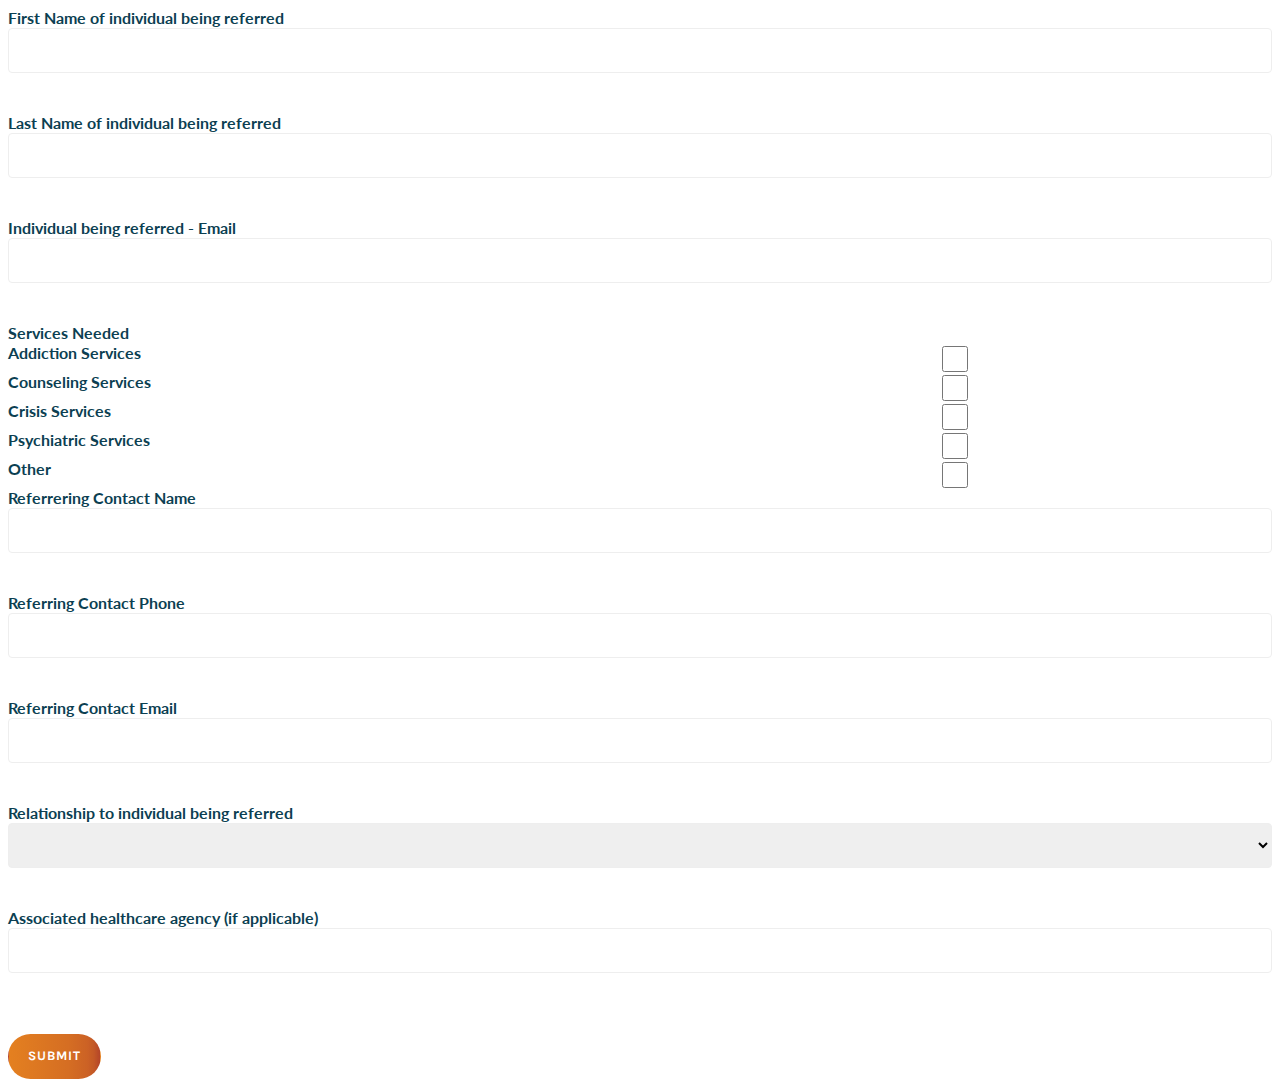
==== referral-form/index.html @ 558ddb53 "referral init" ====
<!DOCTYPE html>
<html>
  <head>
    <base href="" />
    <meta charset="utf-8" />
    <meta http-equiv="Content-Type" content="text/html; charset=utf-8" />
    <meta name="description" content="" />
    <title></title>
    <link rel="preconnect" href="https://fonts.gstatic.com" />
    <link
      href="https://fonts.googleapis.com/css2?family=Karla&display=swap"
      rel="stylesheet"
    />
    <link
      href="https://fonts.googleapis.com/css2?family=Lato:wght@700&display=swap"
      rel="stylesheet"
    />

    <meta name="viewport" content="width=device-width, initial-scale=1.0" />

    <link
      rel="stylesheet"
      type="text/css"
      href="http://go.pardot.com/css/form.css?ver=2020-10-19"
    />
    <script type="text/javascript" src="http://cdn.pardot.com/pd.js"></script>
    <script
      type="text/javascript"
      src="http://form-cdn.pardot.com/js/piUtils.js?ver=2020-10-19"
    ></script>
    <script type="text/javascript">
      piAId = "909522";
      piCId = "1046";
      piHostname = "pi.pardot.com";
      if (!window["pi"]) {
        window["pi"] = {};
      }
      pi = window["pi"];
      if (!pi["tracker"]) {
        pi["tracker"] = {};
      }
      pi.tracker.pi_form = true;
      (function() {
        function async_load() {
          var s = document.createElement("script");
          s.type = "text/javascript";
          s.src =
            ("https:" == document.location.protocol
              ? "https://pi"
              : "http://cdn") + ".pardot.com/pd.js";
          var c = document.getElementsByTagName("script")[0];
          c.parentNode.insertBefore(s, c);
        }
        if (window.attachEvent) {
          window.attachEvent("onload", async_load);
        } else {
          window.addEventListener("load", async_load, false);
        }
      })();
    </script>
    <script
      type="text/javascript"
      src="http://pi.pardot.com/analytics?ver=3&amp;pi_form=true&amp;visitor_id=&amp;visitor_id_sign=&amp;pi_opt_in=&amp;campaign_id=1046&amp;account_id=909522&amp;title=&amp;url=http%3A%2F%2Fgo.pardot.com%2Fl%2F908522%2F2021-01-14%2F27i&amp;referrer="
    ></script>
  </head>
  <body>
    <style type="text/css">
      #pardot-form {
        /* max-width: 800px !important; */
        padding: 0 !important;
        box-sizing: border-box;
        /* display: -webkit-box;
        display: -ms-flexbox;
        display: flex;
        flex-wrap: wrap; */
        margin: 0 auto;
        /* -webkit-column-gap: 5px; */
        /* -moz-column-gap: 5px;
        column-gap: 5px; */
        /* -webkit-box-pack: center;
        -ms-flex-pack: center;
        justify-content: center; */
        background-color: transparent;
      }
      p.form-field {
        margin: 0 !important;
        padding: 0 !important;
        display: block !important;
      }

      p.form-field label {
        text-align: left !important;
        background: none !important;
        float: none !important;
        color: #0c3f52 !important;
        font-family: Lato, sans-serif !important;
        font-weight: 700 !important;
        font-size: 16px !important;
        /* letter-spacing: 1px !important; */
        width: 100% !important;
        margin-bottom: 8px !important;
      }


      input:focus {
        color: #333 !important;
      }

      p.form-field input, p.form-field select {
        /* -ms-flex-preferred-size: 100% !important;
        flex-basis: 100% !important; */
        border: 1px solid #eee !important;
        margin-bottom: 40px !important;
        padding: 10px !important;
        color: #000 !important;
        height: 45px !important;
        box-sizing: border-box !important;
        font-family: Karla, sans-serif !important;
        font-weight: 400 !important;
        font-size: 14px !important;
        width: 100% !important;
        border-radius: 4px !important;
        -webkit-transition: all 0.25s ease !important;
        -o-transition: all ease 0.25s !important;
        -o-transition: all 0.25s ease !important;
        transition: all 0.25s ease !important;
      }
      form.form p.submit {
        margin: 0 !important;
        cursor: pointer !important;
      }
      form.form span.value {
        margin-left: 0px;
      }

      input[type="submit"] {
        background: -webkit-gradient(
          linear,
          left top,
          right top,
          from(#e48020),
          color-stop(65%, #d56e23),
          color-stop(86%, #cc6225),
          color-stop(93%, #c45926),
          to(#b44529)
        ) !important;
        background: -o-linear-gradient(
          left,
          #e48020,
          #d56e23 65%,
          #cc6225 86%,
          #c45926 93%,
          #b44529
        ) !important;
        background: linear-gradient(
          90deg,
          #e48020,
          #d56e23 65%,
          #cc6225 86%,
          #c45926 93%,
          #b44529
        ) !important;
        color: #fff !important;
        cursor: pointer !important;
        text-transform: uppercase !important;
        margin: 21px 0 0 0 !important;
        font-family: Karla, sans-serif !important;
        font-weight: 400 !important;
        font-size: 13px !important;
        font-weight: 700 !important;
        letter-spacing: 1px !important;
        border-radius: 50px !important;
        border: 1px solid transparent !important;
        padding: 13px 19px 15px !important;
      }

      p.pd-checkbox.form-field label.field-label {
        margin-bottom: 30px !important;
      }

      p.pd-checkbox.form-field .value span {
        display: flex !important;
      }

      p.pd-checkbox.form-field .value span input{
        display: inline-block !important;
        margin-bottom: 0 !important;
        width: 50% !important;
        height: 26px !important;
        order: 2;
      }
      p.pd-checkbox.form-field .value span label{
        display: inline-block !important;
        width: 50% !important;
        order: 1;
      }

    </style>
    <form
      accept-charset="UTF-8"
      method="post"
      action="http://go.pardot.com/l/908522/2021-01-14/27i"
      class="form"
      id="pardot-form"
    >
      <style type="text/css">
        form.form p label {
          color: #000000;
        }
      </style>

      <p class="form-field  first_name pd-text required    ">
        <label class="field-label" for="908522_90pi_908522_90"
          >First Name of individual being referred</label
        >

        <input
          type="text"
          name="908522_90pi_908522_90"
          id="908522_90pi_908522_90"
          value=""
          class="text"
          size="30"
          maxlength="40"
          onchange=""
          onfocus=""
        />
      </p>
      <div id="error_for_908522_90pi_908522_90" style="display:none"></div>

      <p class="form-field  last_name pd-text required    ">
        <label class="field-label" for="908522_92pi_908522_92"
          >Last Name of individual being referred</label
        >

        <input
          type="text"
          name="908522_92pi_908522_92"
          id="908522_92pi_908522_92"
          value=""
          class="text"
          size="30"
          maxlength="80"
          onchange=""
          onfocus=""
        />
      </p>
      <div id="error_for_908522_92pi_908522_92" style="display:none"></div>

      <p class="form-field  email pd-text required    ">
        <label class="field-label" for="908522_94pi_908522_94"
          >Individual being referred - Email</label
        >

        <input
          type="text"
          name="908522_94pi_908522_94"
          id="908522_94pi_908522_94"
          value=""
          class="text"
          size="30"
          maxlength="255"
          onchange="piAjax.auditEmailField(this, 908522, 94, 36);"
          onfocus=""
        />
      </p>
      <div id="error_for_908522_94pi_908522_94" style="display:none"></div>

      <p
        class="form-field  Type_of_Appointment_Needed pd-checkbox required    "
      >
        <label class="field-label" for="908522_96pi_908522_96"
          >Services Needed</label
        >

        <span class="value"
          ><span
            ><input
              type="checkbox"
              name="908522_96pi_908522_96_56"
              id="908522_96pi_908522_96_56"
              value="56"
              onchange=""
            /><label class="inline" for="908522_96pi_908522_96_56"
              >Addiction Services</label
            ></span
          ><span
            ><input
              type="checkbox"
              name="908522_96pi_908522_96_58"
              id="908522_96pi_908522_96_58"
              value="58"
              onchange=""
            /><label class="inline" for="908522_96pi_908522_96_58"
              >Counseling Services</label
            ></span
          ><span
            ><input
              type="checkbox"
              name="908522_96pi_908522_96_60"
              id="908522_96pi_908522_96_60"
              value="60"
              onchange=""
            /><label class="inline" for="908522_96pi_908522_96_60"
              >Crisis Services</label
            ></span
          ><span
            ><input
              type="checkbox"
              name="908522_96pi_908522_96_62"
              id="908522_96pi_908522_96_62"
              value="62"
              onchange=""
            /><label class="inline" for="908522_96pi_908522_96_62"
              >Psychiatric Services</label
            ></span
          ><span
            ><input
              type="checkbox"
              name="908522_96pi_908522_96_64"
              id="908522_96pi_908522_96_64"
              value="64"
              onchange=""
            /><label class="inline" for="908522_96pi_908522_96_64"
              >Other</label
            ></span
          ></span
        >
      </p>
      <div id="error_for_908522_96pi_908522_96" style="display:none"></div>

      <p class="form-field  Referring_Contact_Name pd-text required    ">
        <label class="field-label" for="908522_98pi_908522_98"
          >Referrering Contact Name</label
        >

        <input
          type="text"
          name="908522_98pi_908522_98"
          id="908522_98pi_908522_98"
          value=""
          class="text"
          size="30"
          maxlength="65535"
          onchange=""
          onfocus=""
        />
      </p>
      <div id="error_for_908522_98pi_908522_98" style="display:none"></div>

      <p class="form-field  Referring_Contact_Phone pd-text required    ">
        <label class="field-label" for="908522_100pi_908522_100"
          >Referring Contact Phone</label
        >

        <input
          type="text"
          name="908522_100pi_908522_100"
          id="908522_100pi_908522_100"
          value=""
          class="text"
          size="30"
          maxlength="65535"
          onchange=""
          onfocus=""
        />
      </p>
      <div id="error_for_908522_100pi_908522_100" style="display:none"></div>

      <p class="form-field  Referring_Contact_Email pd-text required    ">
        <label class="field-label" for="908522_102pi_908522_102"
          >Referring Contact Email</label
        >

        <input
          type="text"
          name="908522_102pi_908522_102"
          id="908522_102pi_908522_102"
          value=""
          class="text"
          size="30"
          maxlength="65535"
          onchange=""
          onfocus=""
        />
      </p>
      <div id="error_for_908522_102pi_908522_102" style="display:none"></div>

      <p class="form-field  Relationship_to_Lead pd-select required    ">
        <label class="field-label" for="908522_104pi_908522_104"
          >Relationship to individual being referred</label
        >

        <select
          name="908522_104pi_908522_104"
          id="908522_104pi_908522_104"
          class="select"
          onchange=""
          ><option value="66" selected="selected"></option>
          <option value="68">Parent/Guardian</option>
          <option value="70">Health Care Professional</option>
          <option value="72">Family Member</option>
          <option value="74">Other</option>
        </select>
      </p>
      <div id="error_for_908522_104pi_908522_104" style="display:none"></div>

      <p class="form-field  Associated_healthcare_agency pd-text     ">
        <label class="field-label" for="908522_106pi_908522_106"
          >Associated healthcare agency (if applicable)</label
        >

        <input
          type="text"
          name="908522_106pi_908522_106"
          id="908522_106pi_908522_106"
          value=""
          class="text"
          size="30"
          maxlength="65535"
          onchange=""
          onfocus=""
        />
      </p>
      <div id="error_for_908522_106pi_908522_106" style="display:none"></div>

      <p
        style="position:absolute; width:190px; left:-9999px; top: -9999px;visibility:hidden;"
      >
        <label for="pi_extra_field">Comments</label>
        <input type="text" name="pi_extra_field" id="pi_extra_field" />
      </p>

      <!-- forces IE5-8 to correctly submit UTF8 content  -->
      <input name="_utf8" type="hidden" value="☃" />

      <p class="submit">
        <input type="submit" accesskey="s" value="Submit" />
      </p>

      <script type="text/javascript">
        //<![CDATA[

        var anchors = document.getElementsByTagName("a");
        for (var i = 0; i < anchors.length; i++) {
          var anchor = anchors[i];
          if (anchor.getAttribute("href") && !anchor.getAttribute("target")) {
            anchor.target = "_top";
          }
        }

        //]]>
      </script>
      <input
        type="hidden"
        name="hiddenDependentFields"
        id="hiddenDependentFields"
        value=""
      />
    </form>

    <script type="text/javascript">
      (function() {
        pardot.$(document).ready(function() {
          (function() {
            var $ = window.pardot.$;
            window.pardot.FormDependencyMap = [];

            $(".form-field-master input, .form-field-master select").each(
              function(index, input) {
                $(input).on("change", window.piAjax.checkForDependentField);
                window.piAjax.checkForDependentField.call(input);
              }
            );
          })();
        });
      })();
    </script>
  </body>
</html>
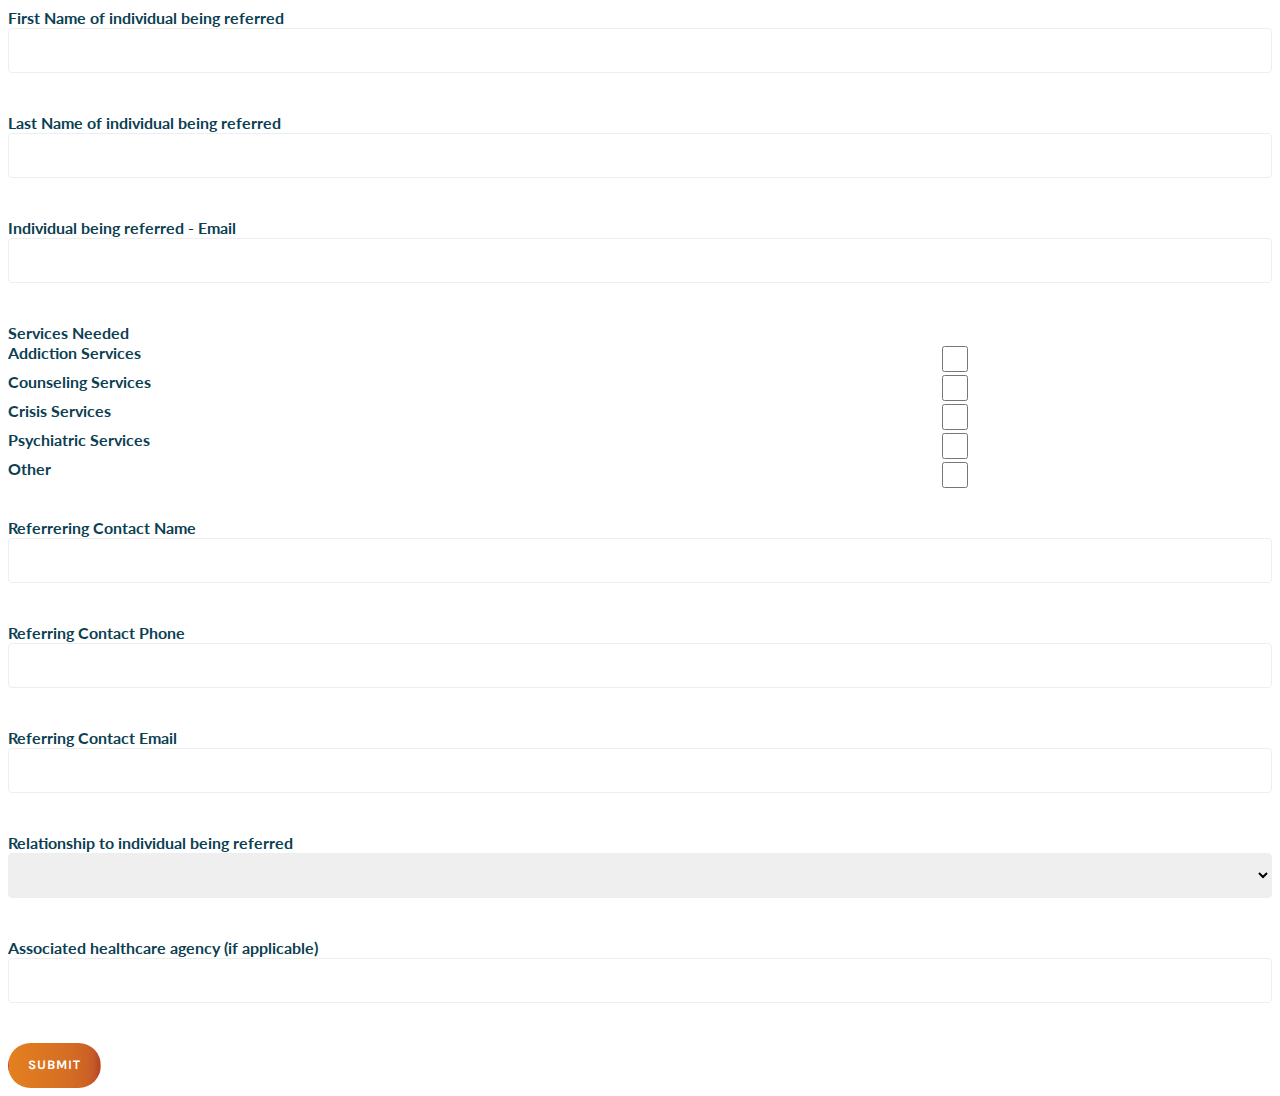
==== commit 2444eca4: "updates" ====
--- a/referral-form/index.html
+++ b/referral-form/index.html
@@ -66,20 +66,9 @@
   <body>
     <style type="text/css">
       #pardot-form {
-        /* max-width: 800px !important; */
         padding: 0 !important;
         box-sizing: border-box;
-        /* display: -webkit-box;
-        display: -ms-flexbox;
-        display: flex;
-        flex-wrap: wrap; */
         margin: 0 auto;
-        /* -webkit-column-gap: 5px; */
-        /* -moz-column-gap: 5px;
-        column-gap: 5px; */
-        /* -webkit-box-pack: center;
-        -ms-flex-pack: center;
-        justify-content: center; */
         background-color: transparent;
       }
       p.form-field {
@@ -96,7 +85,6 @@
         font-family: Lato, sans-serif !important;
         font-weight: 700 !important;
         font-size: 16px !important;
-        /* letter-spacing: 1px !important; */
         width: 100% !important;
         margin-bottom: 8px !important;
       }
@@ -107,8 +95,6 @@
       }
 
       p.form-field input, p.form-field select {
-        /* -ms-flex-preferred-size: 100% !important;
-        flex-basis: 100% !important; */
         border: 1px solid #eee !important;
         margin-bottom: 40px !important;
         padding: 10px !important;
@@ -128,6 +114,10 @@
       form.form p.submit {
         margin: 0 !important;
         cursor: pointer !important;
+      }
+
+      form.form p.submit input {
+        margin: 0 !important;
       }
       form.form span.value {
         margin-left: 0px;
@@ -172,6 +162,9 @@
         border-radius: 50px !important;
         border: 1px solid transparent !important;
         padding: 13px 19px 15px !important;
+      }
+      p.pd-checkbox.form-field{
+        margin-bottom: 30px !important;
       }
 
       p.pd-checkbox.form-field label.field-label {
